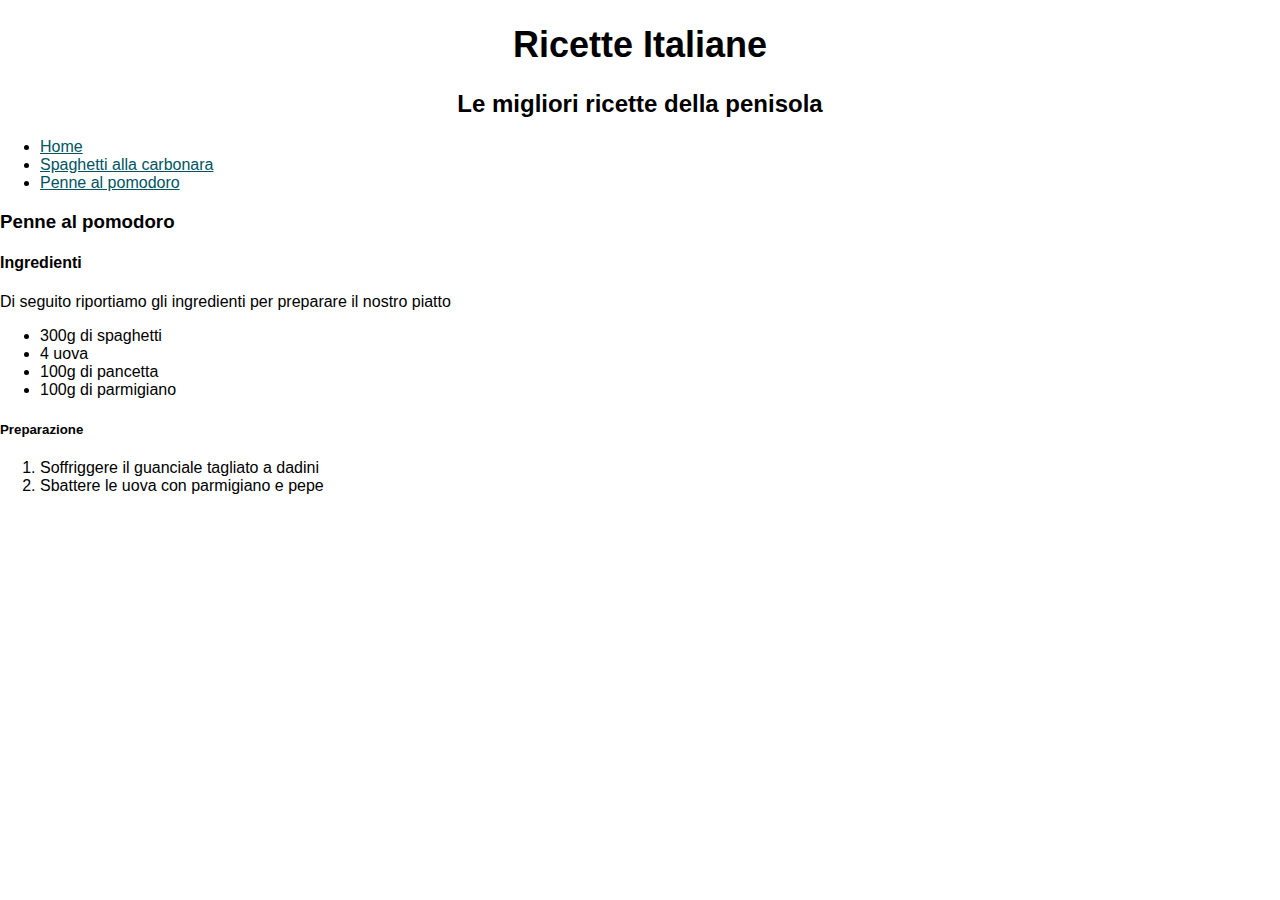
==== pomodoro.html @ 07d53e0a "Add files via upload" ====
<!DOCTYPE html>
<html>
<head>
	<meta charset="utf-8">
	<title>Ricette Italiane</title>
	<link rel="stylesheet" type="text/css" href="style/main.css">
	</head>
	<body>
		<div>
		<h1>Ricette Italiane</h1>
		<h2>Le migliori ricette della penisola</h2>
		<ul>
			<li><a href="index.html">Home</a> </li> 
						<li><a href="carbonara.html">Spaghetti alla carbonara</a> </li> 
									<li><a href="pomodoro.html">Penne al pomodoro</a> </li> 
								</ul>
		</div> 
		<div>
		<h3>Penne al pomodoro</h3>
		<h4>Ingredienti</h4>
		<p>Di seguito riportiamo gli ingredienti per preparare il nostro piatto</p>
		<ul>
			<li>300g di spaghetti</li>
			<li>4 uova</li>
			<li>100g di pancetta</li>
			<li>100g di parmigiano</li>
		</ul>
		<h5>Preparazione</h5>
		<ol>
			<li>Soffriggere il guanciale tagliato a dadini</li>
			<li>Sbattere le uova con parmigiano e pepe</li>
		</ol>
		</div>

	</body>
</html>
---- style/main.css ----
/* GENERAL */

body{font-family: Corbel, Arial, sans-serif;
margin: 0}

a{color: #005462}


/* HEADER */

#header {
background-color: #ffe6ff;
}

h1{
	font-size: 36px;
	margin:0
	padding: 15px 0 0 0;
	text-align: center;
}

h2{
	margin:0
	text-align: center;
	text-align: center;
	
	

/* CONTENT */

#content {


}
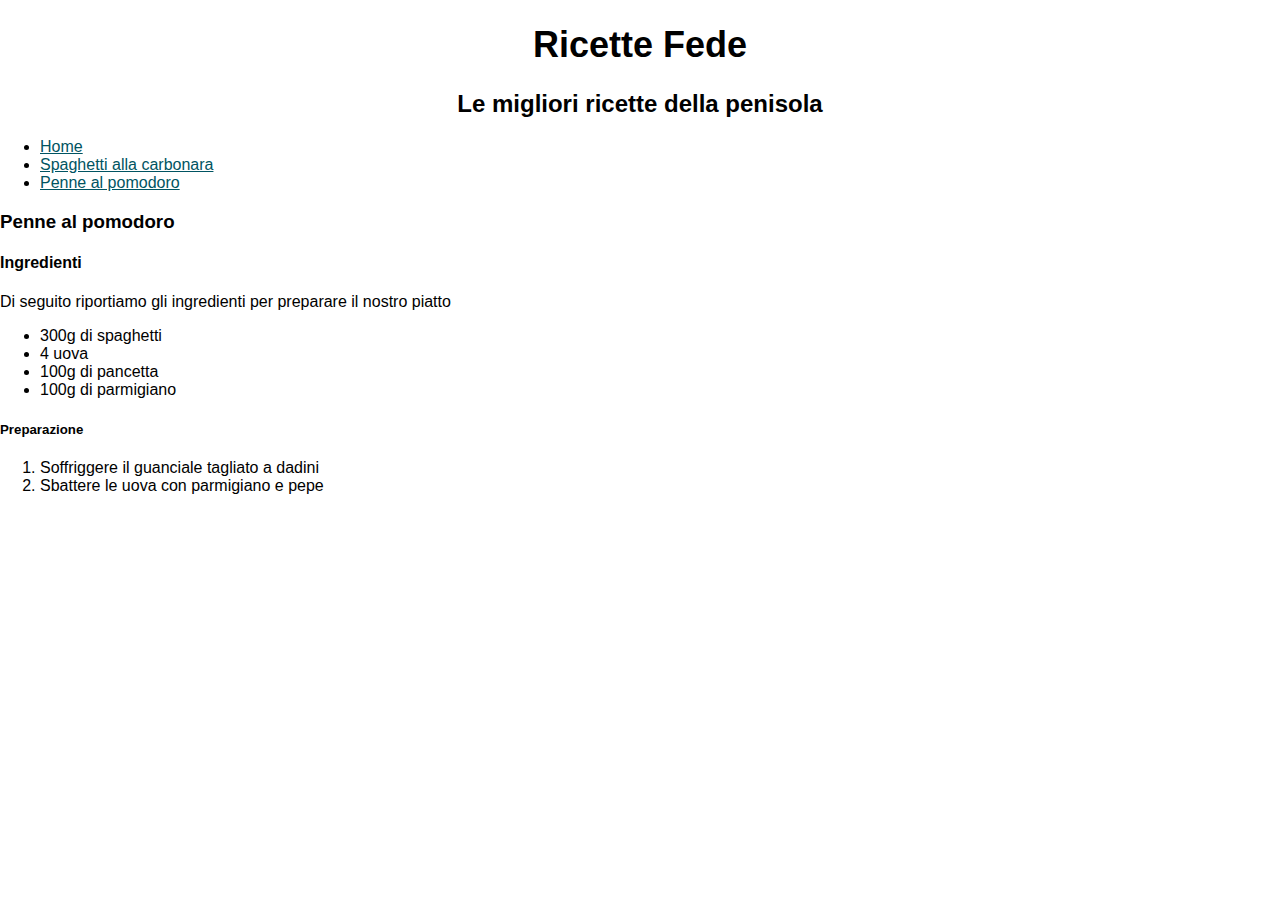
==== commit fa776c85: "Update pomodoro.html" ====
--- a/pomodoro.html
+++ b/pomodoro.html
@@ -2,12 +2,12 @@
 <html>
 <head>
 	<meta charset="utf-8">
-	<title>Ricette Italiane</title>
+	<title>Ricette Fede</title>
 	<link rel="stylesheet" type="text/css" href="style/main.css">
 	</head>
 	<body>
 		<div>
-		<h1>Ricette Italiane</h1>
+		<h1>Ricette Fede</h1>
 		<h2>Le migliori ricette della penisola</h2>
 		<ul>
 			<li><a href="index.html">Home</a> </li> 
